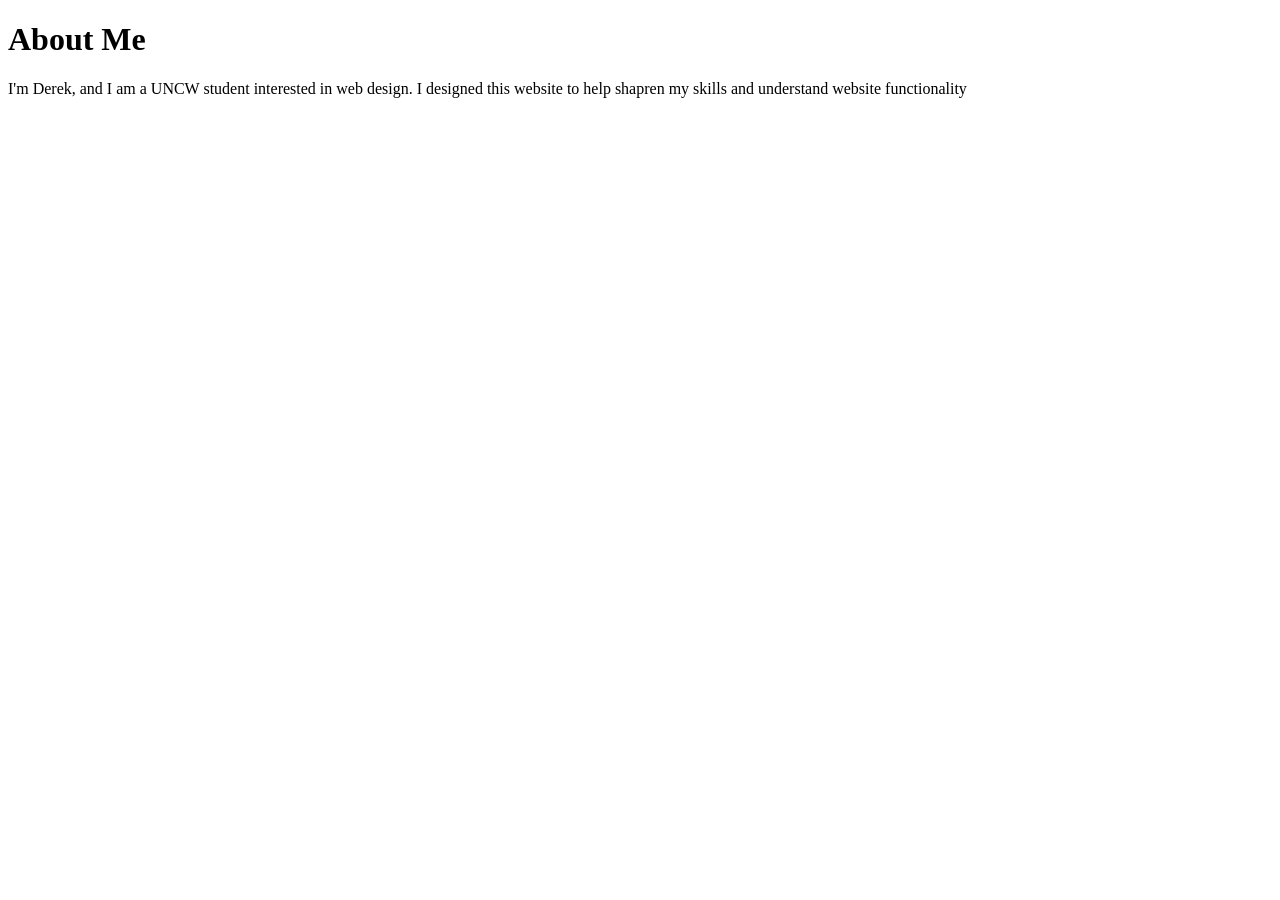
==== about.html @ dea846c7 "Update Images & Links" ====
<!DOCTYPE html>
<html lang="en">
<head></head>
<title>About Me</title>
</head>
<body>
    <h1>About Me</h1>
    <p> I'm Derek, and I am a UNCW student interested in web design. I designed this website to help shapren my skills and understand website functionality </p>
</body>
    </html>
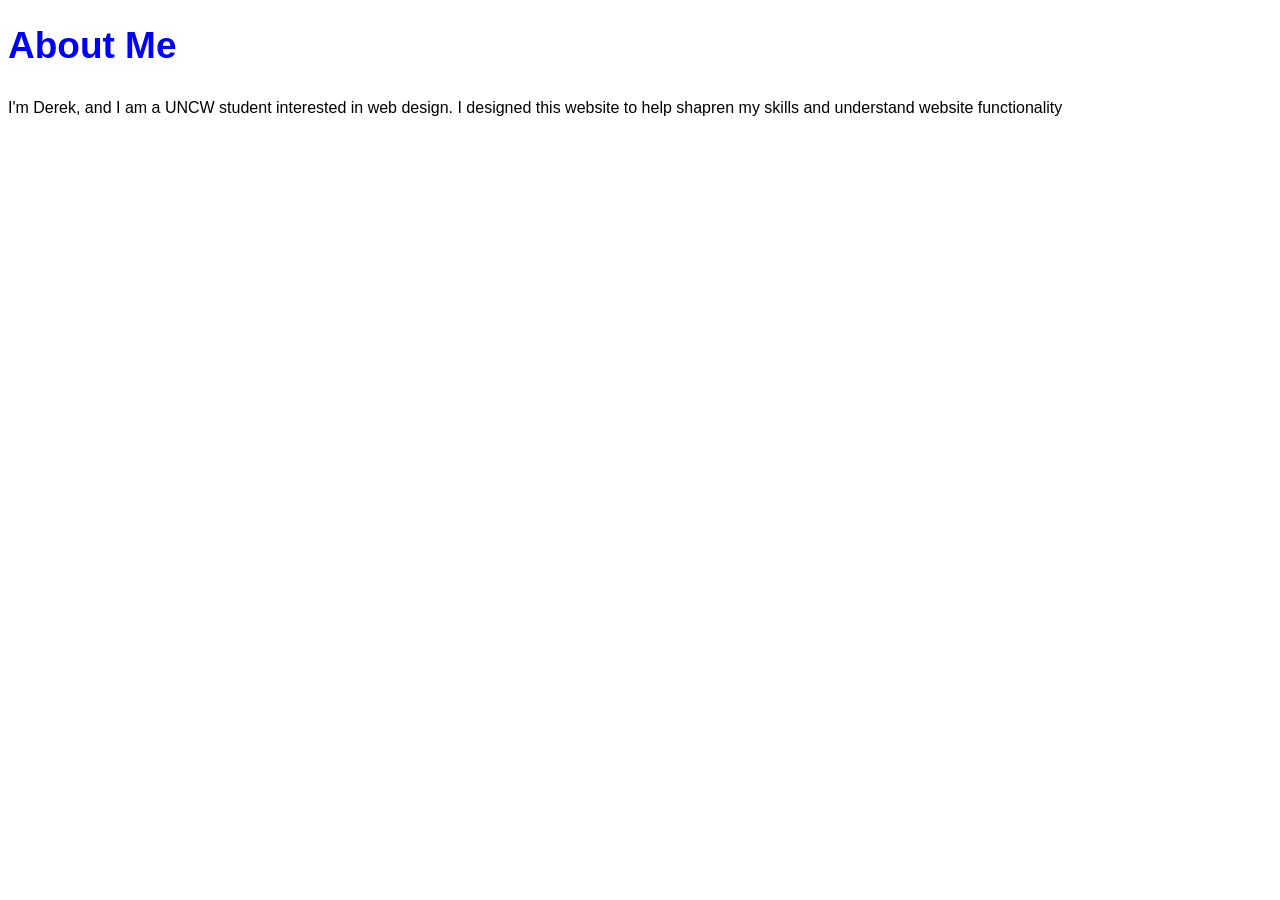
==== commit be35e1aa: "Add link element to about.html" ====
--- a/about.html
+++ b/about.html
@@ -2,6 +2,7 @@
 <html lang="en">
 <head></head>
 <title>About Me</title>
+<link href="styles.css" rel="stylesheet">
 </head>
 <body>
     <h1>About Me</h1>
--- a/styles.css
+++ b/styles.css
@@ -0,0 +1,26 @@
+body { 
+  background-color: white;
+color: black;
+font-family: "Trebuchet MS", Arial;
+font-size: 16px;
+}
+header {
+background-color:black;
+padding: 20px;
+}
+h1 {
+color:blue;
+font-size: 37px;
+font-weight: "bold";
+}
+nav {
+    background-color: black;
+    padding: 11px;
+}
+h2 {
+  color: blue;
+  font-size: 25px;
+}
+p {
+ line-height: 2;
+}
